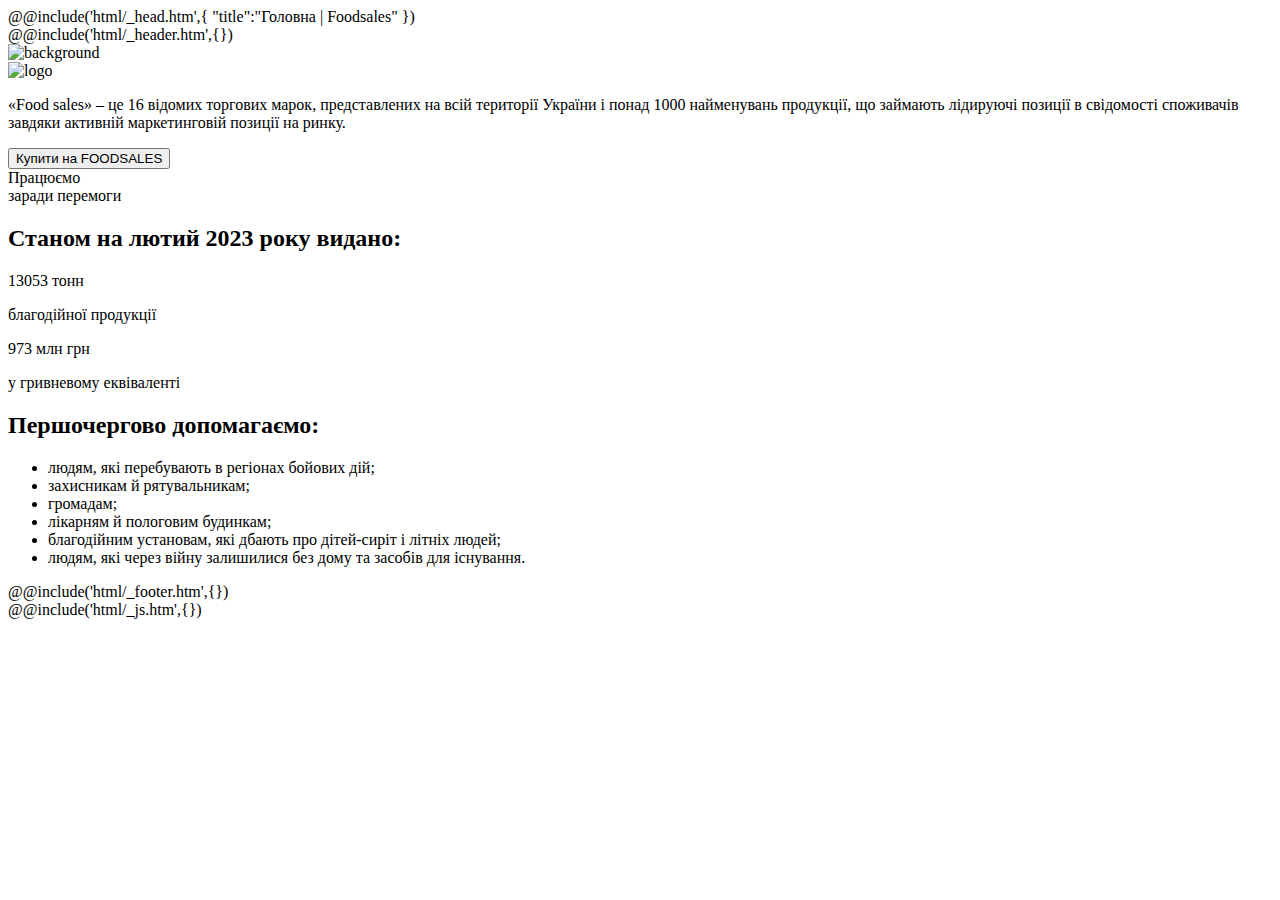
==== src/index.html @ d208f38b "first commit" ====
<!DOCTYPE html>
<html lang="en">
	@@include('html/_head.htm',{
	"title":"Головна | Foodsales"
	})
	<body>
		<div class="wrapper">
			@@include('html/_header.htm',{})
			<main class="page">
				<section class="main">
					<div class="main__bg">
						<img src="@img/main.png" class="main__bg-img" alt="background">
					</div>
					<div class="main__container">
						<div class="main__logo">
							<img src="@img/logo.png" class="main__logo-img" alt="logo">
						</div>
						<p class="main__text">«Food sales» – це 16 відомих торгових марок, представлених на всій території України і понад 1000 найменувань продукції, що займають лідируючі позиції в свідомості споживачів завдяки активній маркетинговій позиції на ринку.</p>
						<button type="button" class="main__btn btn btn_blue">Купити на FOODSALES</button>
					</div>
				</section>
				<section class="aid">
					<div class="aid__flag flag-aid bg-blue">
						<div class="flag-aid__text">Працюємо</div>
					</div>
					<div class="aid__flag flag-aid bg-yellow">
						<div class="flag-aid__text">заради перемоги</div>
					</div>
					<div class="aid__container">
						<h2 class="aid__title">Станом на лютий 2023 року видано:</h2>
						<div class="aid__counter counter-aid">
							<div class="counter-aid__block text-yellow">
								<p data-watch data-watch-once class="counter-aid__num">
									<span  data-digits-counter  data-digits-counter-speed="2500"  class="counter-aid__count count-one">13053</span> тонн
								</p>
								<p class="counter-aid__text">благодійної продукції</p>
							</div>
							<div class="counter-aid__block text-blue">
								<p data-watch data-watch-once class="counter-aid__num">
									<span  data-digits-counter  data-digits-counter-speed="2500"  class="counter-aid__count count-two">973</span> млн грн
								</p>
								<p class="counter-aid__text">у гривневому еквіваленті</p>
							</div>
						</div>
						<h2 class="aid__title">Першочергово допомагаємо:</h2>
						<ul class="aid__list">
							<li class="aid__item">людям, які перебувають в регіонах бойових дій;</li>
							<li class="aid__item">захисникам й рятувальникам;</li>
							<li class="aid__item">громадам;</li>
							<li class="aid__item">лікарням й пологовим будинкам;</li>
							<li class="aid__item">благодійним установам, які дбають про дітей-сиріт і літніх людей;</li>
							<li class="aid__item">людям, які через війну залишилися без дому та засобів для існування.</li>
						</ul>
					</div>
				</section>
	
			</main>
			@@include('html/_footer.htm',{})
		</div>
		@@include('html/_js.htm',{})
	</body>
</html>
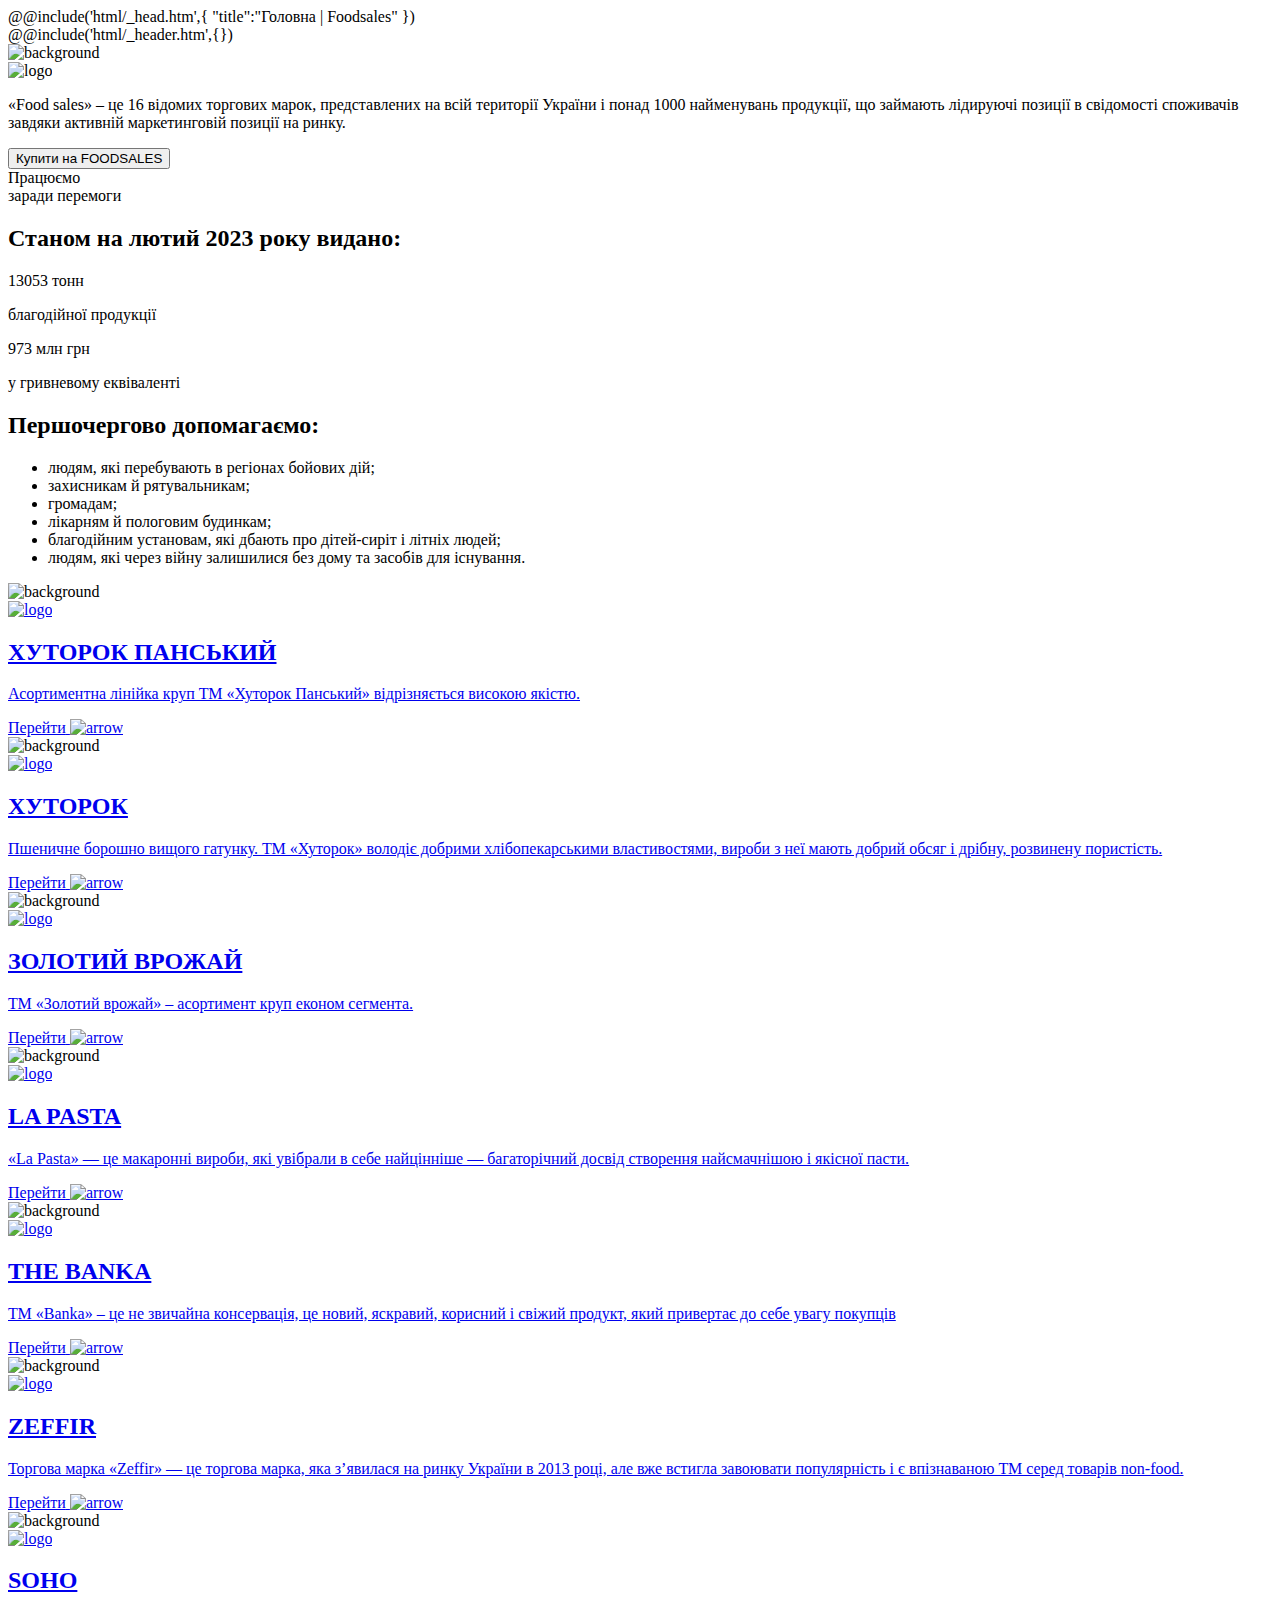
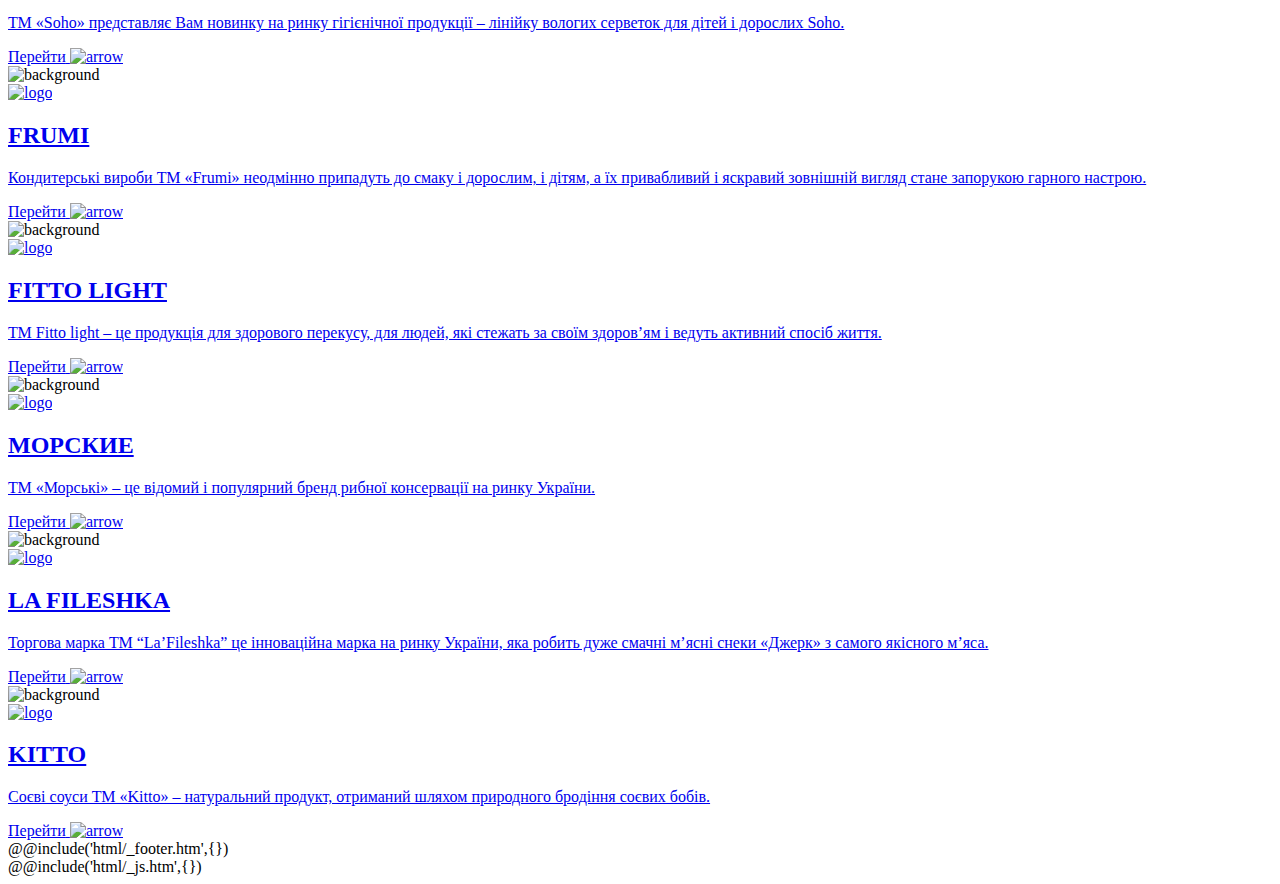
==== commit 89d1da16: "upadate" ====
--- a/src/index.html
+++ b/src/index.html
@@ -53,7 +53,217 @@
 						</ul>
 					</div>
 				</section>
-	
+				<section class="products">
+					<div class="products__block products__block_three block-light-black">
+						<article class="item">
+							<div class="item__bg">
+								<img src="@img/brands/khutorok-pan.jpg" class="item__bg-img" alt="background">
+							</div>
+							<div class="item__wrapper">
+								<a href="#" class="item__link">
+									<img src="@img/brands/khutorok-logo.png" class="item__logo-img" alt="logo">
+									<h2 class="item__title">ХУТОРОК	ПАНСЬКИЙ</h2>
+									<p class="item__subtitle">Асортиментна лінійка круп ТМ «Хуторок Панський» відрізняється високою якістю.</p>
+								</a>
+								<a href="#" class="item__btn btn">
+									<span>Перейти</span>
+									<img src="@img/icons/Arrow.svg" alt="arrow">
+								</a>
+							</div>
+						</article>
+						<article class="item">
+							<div class="item__bg">
+								<img src="@img/brands/khutorok-2.jpg" class="item__bg-img" alt="background">
+							</div>
+							<div class="item__wrapper">
+								<a href="#" class="item__link">
+									<img src="@img/brands/khutorok-logo.png" class="item__logo-img" alt="logo">
+									<h2 class="item__title">ХУТОРОК</h2>
+									<p class="item__subtitle">Пшеничне борошно вищого гатунку. 
+										ТМ «Хуторок» володіє добрими хлібопекарськими властивостями, 
+										вироби з неї мають добрий обсяг і дрібну, розвинену пористість.</p>
+								</a>
+								<a href="#" class="item__btn btn">
+									<span>Перейти</span>
+									<img src="@img/icons/Arrow.svg" alt="arrow">
+								</a>
+							</div>
+						</article>
+						<article class="item">
+							<div class="item__bg">
+								<img src="@img/brands/vrozhai.jpg" class="item__bg-img" alt="background">
+							</div>
+							<div class="item__wrapper">
+								<a href="#" class="item__link">
+									<img src="@img/brands/vrozhai-logo.png" class="item__logo-img" alt="logo">
+									<h2 class="item__title">ЗОЛОТИЙ ВРОЖАЙ</h2>
+									<p class="item__subtitle">ТМ «Золотий врожай» – асортимент круп економ сегмента.</p>
+								</a>
+								<a href="#" class="item__btn btn">
+									<span>Перейти</span>
+									<img src="@img/icons/Arrow.svg" alt="arrow">
+								</a>
+							</div>
+						</article>
+					</div>
+					<div class="products__block products__block_two block-white">
+						<article class="item">
+							<div class="item__bg">
+								<img src="@img/brands/lapasta.jpg" class="item__bg-img" alt="background">
+							</div>
+							<div class="item__wrapper">
+								<a href="#" class="item__link">
+									<img src="@img/brands/lapasta-logo.png" class="item__logo-img" alt="logo">
+									<h2 class="item__title">LA PASTA</h2>
+									<p class="item__subtitle">«La Pasta» — це макаронні вироби, які увібрали в себе найцінніше — багаторічний досвід створення найсмачнішою і якісної пасти.</p>
+								</a>
+								<a href="#" class="item__btn btn">
+									<span>Перейти</span>
+									<img src="@img/icons/Arrow.svg" alt="arrow">
+								</a>
+							</div>
+						</article>
+						<article class="item">
+							<div class="item__bg">
+								<img src="@img/brands/banka.jpg" class="item__bg-img" alt="background">
+							</div>
+							<div class="item__wrapper">
+								<a href="#" class="item__link">
+									<img src="@img/brands/banka-logo.png" class="item__logo-img" alt="logo">
+									<h2 class="item__title">THE BANKA</h2>
+									<p class="item__subtitle">ТМ «Banka» – це не звичайна консервація, це новий, яскравий, корисний і свіжий продукт, який привертає до себе увагу покупців</p>
+								</a>
+								<a href="#" class="item__btn btn">
+									<span>Перейти</span>
+									<img src="@img/icons/Arrow.svg" alt="arrow">
+								</a>
+							</div>
+						</article>
+					</div>
+					<div class="products__block products__block_two block-light-black">
+						<article class="item">
+							<div class="item__bg">
+								<img src="@img/brands/zeffir.jpg" class="item__bg-img" alt="background">
+							</div>
+							<div class="item__wrapper">
+								<a href="#" class="item__link">
+									<img src="@img/brands/zeffir-logo.png" class="item__logo-img" alt="logo">
+									<h2 class="item__title">ZEFFIR</h2>
+									<p class="item__subtitle">Торгова марка «Zeffir» — це торгова марка, яка з’явилася на ринку України в 2013 році, але вже встигла завоювати популярність і є впізнаваною ТМ серед товарів non-food.</p>
+								</a>
+								<a href="#" class="item__btn btn">
+									<span>Перейти</span>
+									<img src="@img/icons/Arrow.svg" alt="arrow">
+								</a>
+							</div>
+						</article>
+						<article class="item">
+							<div class="item__bg">
+								<img src="@img/brands/soho.jpg" class="item__bg-img" alt="background">
+							</div>
+							<div class="item__wrapper">
+								<a href="#" class="item__link">
+									<img src="@img/brands/soho-logo.png" class="item__logo-img" alt="logo">
+									<h2 class="item__title">SOHO</h2>
+									<p class="item__subtitle">
+										ТМ «Soho» представляє Вам новинку на ринку гігієнічної продукції – лінійку вологих серветок для дітей і дорослих Soho.</p>
+								</a>
+								<a href="#" class="item__btn btn">
+									<span>Перейти</span>
+									<img src="@img/icons/Arrow.svg" alt="arrow">
+								</a>
+							</div>
+						</article>
+					</div>
+					<div class="products__block products__block_two block-white">
+						<article class="item">
+							<div class="item__bg">
+								<img src="@img/brands/frumi.jpg" class="item__bg-img" alt="background">
+							</div>
+							<div class="item__wrapper">
+								<a href="#" class="item__link">
+									<img src="@img/brands/frumi-logo.png" class="item__logo-img" alt="logo">
+									<h2 class="item__title">FRUMI</h2>
+									<p class="item__subtitle">
+										Кондитерські вироби ТМ «Frumi» неодмінно припадуть до смаку 
+										і дорослим, і дітям, а їх привабливий
+										 і яскравий зовнішній вигляд стане запорукою гарного настрою.</p>
+								</a>
+								<a href="#" class="item__btn btn">
+									<span>Перейти</span>
+									<img src="@img/icons/Arrow.svg" alt="arrow">
+								</a>
+							</div>
+						</article>
+						<article class="item">
+							<div class="item__bg">
+								<img src="@img/brands/fitto.jpg" class="item__bg-img" alt="background">
+							</div>
+							<div class="item__wrapper">
+								<a href="#" class="item__link">
+									<img src="@img/brands/fitto-logo.png" class="item__logo-img" alt="logo">
+									<h2 class="item__title">FITTO LIGHT</h2>
+									<p class="item__subtitle"> ТМ Fitto light – це продукція для здорового перекусу, для людей, які стежать за своїм здоров’ям і ведуть активний спосіб життя. </p>
+								</a>
+								<a href="#" class="item__btn btn">
+									<span>Перейти</span>
+									<img src="@img/icons/Arrow.svg" alt="arrow">
+								</a>
+							</div>
+						</article>
+					</div>
+					<div class="products__block products__block_three block-light-black">
+						<article class="item">
+							<div class="item__bg">
+								<img src="@img/brands/morskii.jpg" class="item__bg-img" alt="background">
+							</div>
+							<div class="item__wrapper">
+								<a href="#" class="item__link">
+									<img src="@img/brands/morskii-logo.png" class="item__logo-img" alt="logo">
+									<h2 class="item__title">МОРСКИЕ</h2>
+									<p class="item__subtitle">ТМ «Морські» – це відомий і популярний бренд рибної консервації на ринку України.</p>
+								</a>
+								<a href="#" class="item__btn btn">
+									<span>Перейти</span>
+									<img src="@img/icons/Arrow.svg" alt="arrow">
+								</a>
+							</div>
+						</article>
+						<article class="item">
+							<div class="item__bg">
+								<img src="@img/brands/fileshka.jpg" class="item__bg-img" alt="background">
+							</div>
+							<div class="item__wrapper">
+								<a href="#" class="item__link">
+									<img src="@img/brands/fileshka-logo.png" class="item__logo-img" alt="logo">
+									<h2 class="item__title">LA FILESHKA</h2>
+									<p class="item__subtitle">
+										Торгова марка ТМ “La’Fileshka” це інноваційна марка на ринку України, яка робить дуже смачні м’ясні снеки «Джерк» з самого якісного м’яса.</p>
+								</a>
+								<a href="#" class="item__btn btn">
+									<span>Перейти</span>
+									<img src="@img/icons/Arrow.svg" alt="arrow">
+								</a>
+							</div>
+						</article>
+						<article class="item">
+							<div class="item__bg">
+								<img src="@img/brands/kitto.jpg" class="item__bg-img" alt="background">
+							</div>
+							<div class="item__wrapper">
+								<a href="#" class="item__link">
+									<img src="@img/brands/kitto-logo.png" class="item__logo-img" alt="logo">
+									<h2 class="item__title">KITTO</h2>
+									<p class="item__subtitle">Соєві соуси ТМ «Kittо» – натуральний продукт, отриманий шляхом природного бродіння соєвих бобів.</p>
+								</a>
+								<a href="#" class="item__btn btn">
+									<span>Перейти</span>
+									<img src="@img/icons/Arrow.svg" alt="arrow">
+								</a>
+							</div>
+						</article>
+					</div>
+				</section>
 			</main>
 			@@include('html/_footer.htm',{})
 		</div>
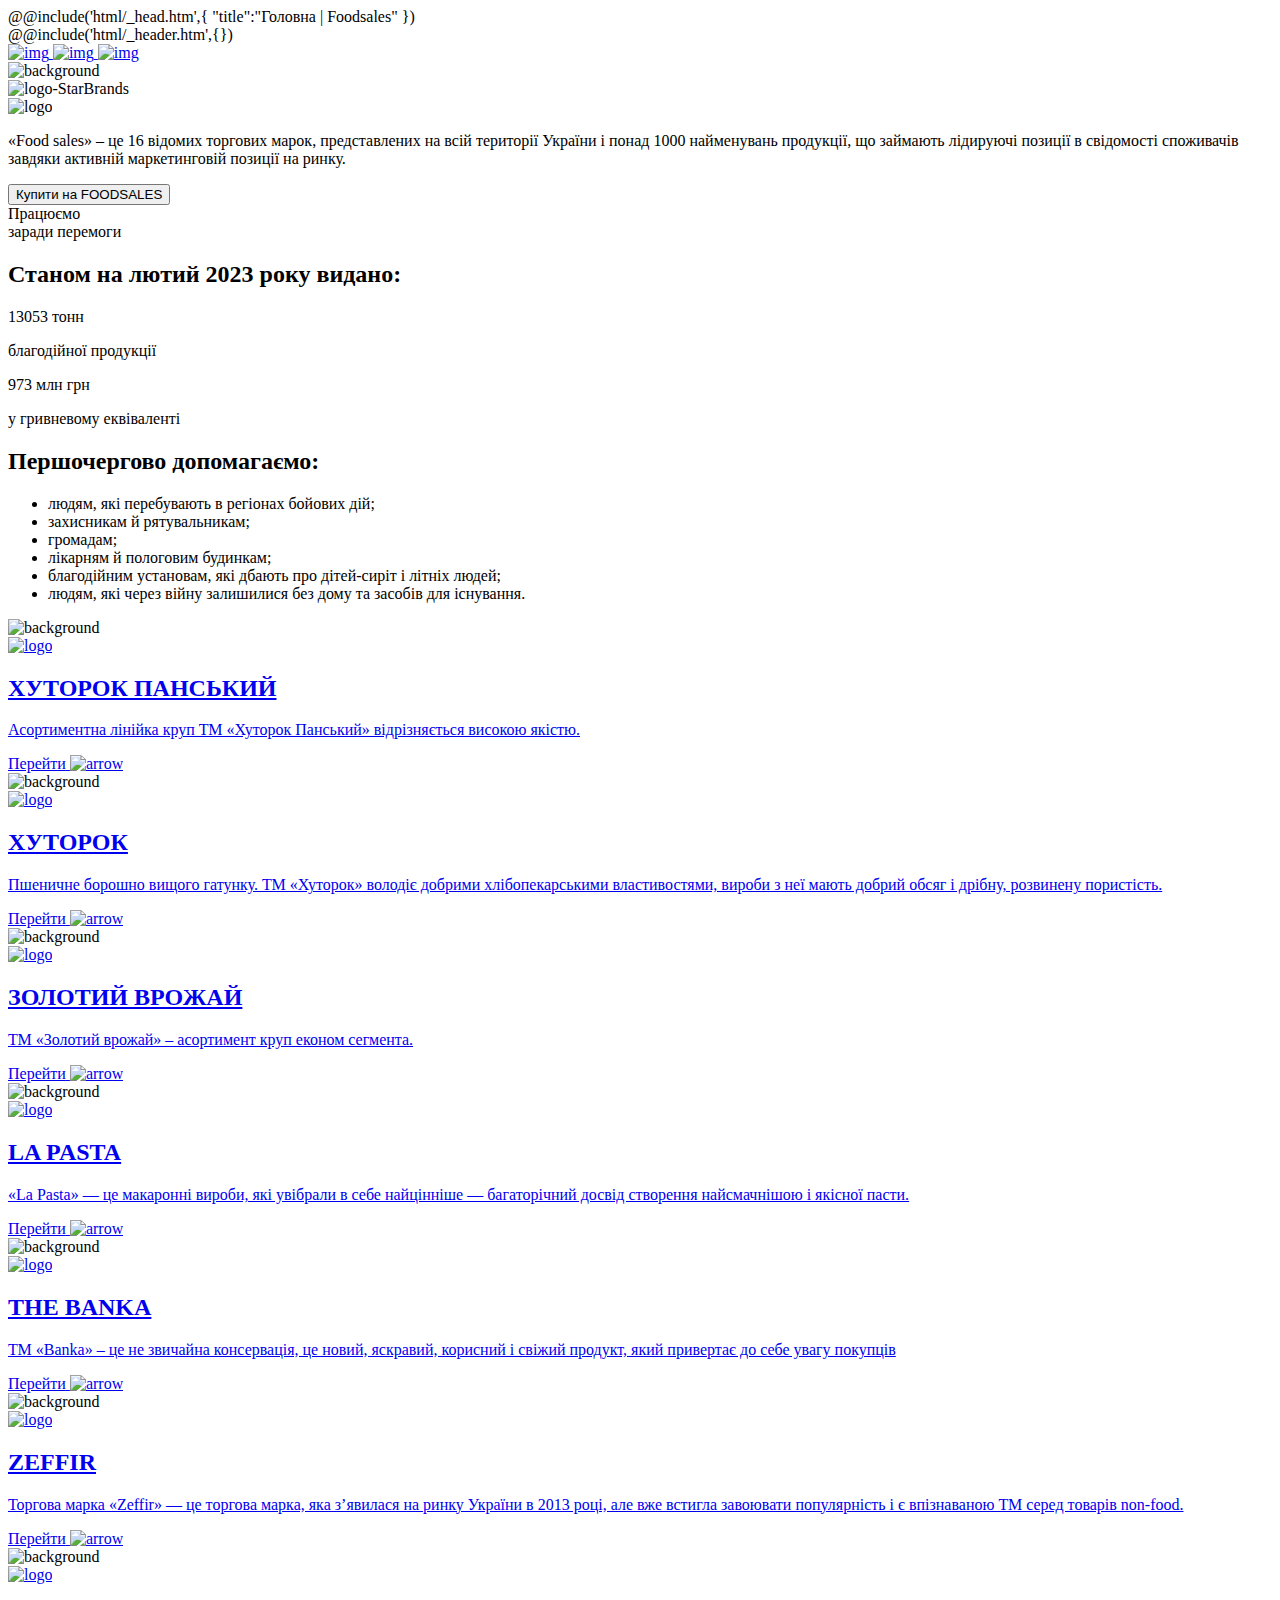
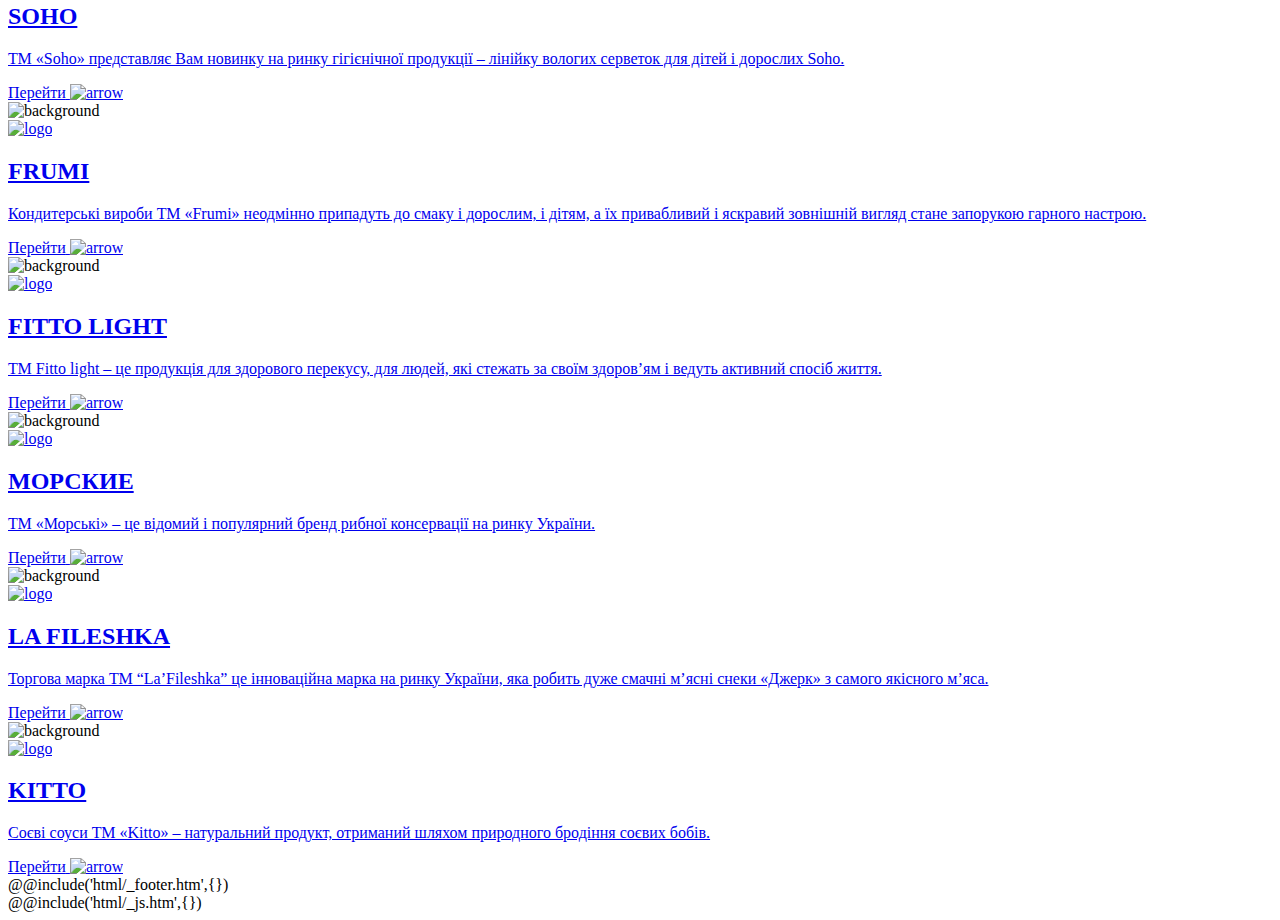
==== commit 288cb8a6: "update" ====
--- a/src/index.html
+++ b/src/index.html
@@ -4,19 +4,29 @@
 	"title":"Головна | Foodsales"
 	})
 	<body>
-		<div class="wrapper">
+		<div class="wrapper main-page">
 			@@include('html/_header.htm',{})
 			<main class="page">
 				<section class="main">
+					<div class="main__img-scroll">
+						<a href="#" data-goto-header data-goto=".aid" class="main__img-scroll-link scroll-down-anim">
+							<img class="scroll-down-anim-01" src="@img/down.svg" alt="img">
+							<img class="scroll-down-anim-02" src="@img/down.svg" alt="img">
+							<img class="scroll-down-anim-03" src="@img/down.svg" alt="img">
+						</a>
+					</div>
 					<div class="main__bg">
 						<img src="@img/main.png" class="main__bg-img" alt="background">
 					</div>
 					<div class="main__container">
+						<img class="main__logo-02" src="@img/logo-StarBrands.png" alt="logo-StarBrands">
 						<div class="main__logo">
 							<img src="@img/logo.png" class="main__logo-img" alt="logo">
 						</div>
 						<p class="main__text">«Food sales» – це 16 відомих торгових марок, представлених на всій території України і понад 1000 найменувань продукції, що займають лідируючі позиції в свідомості споживачів завдяки активній маркетинговій позиції на ринку.</p>
-						<button type="button" class="main__btn btn btn_blue">Купити на FOODSALES</button>
+						<div class="main__btn-wrapper">
+							<button type="button" class="main__btn btn btn_blue">Купити на FOODSALES</button>
+						</div>
 					</div>
 				</section>
 				<section class="aid">
